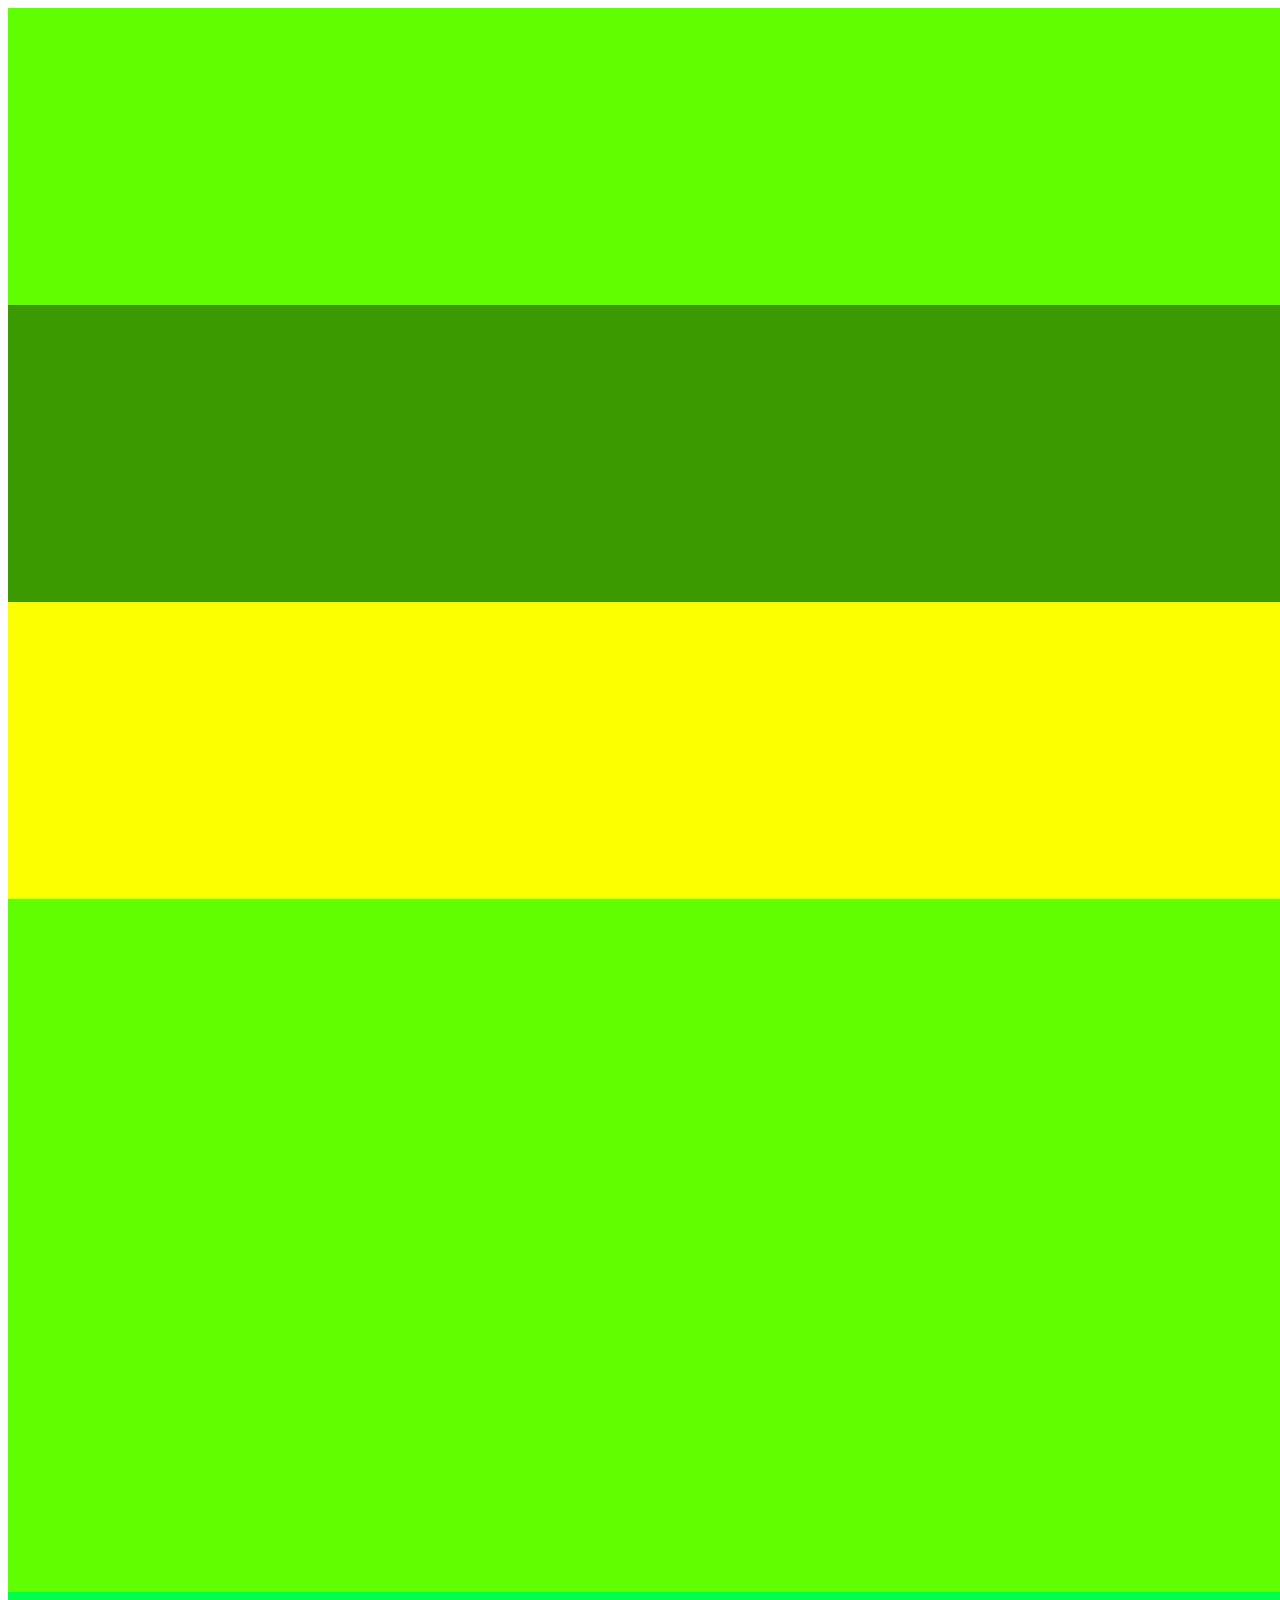
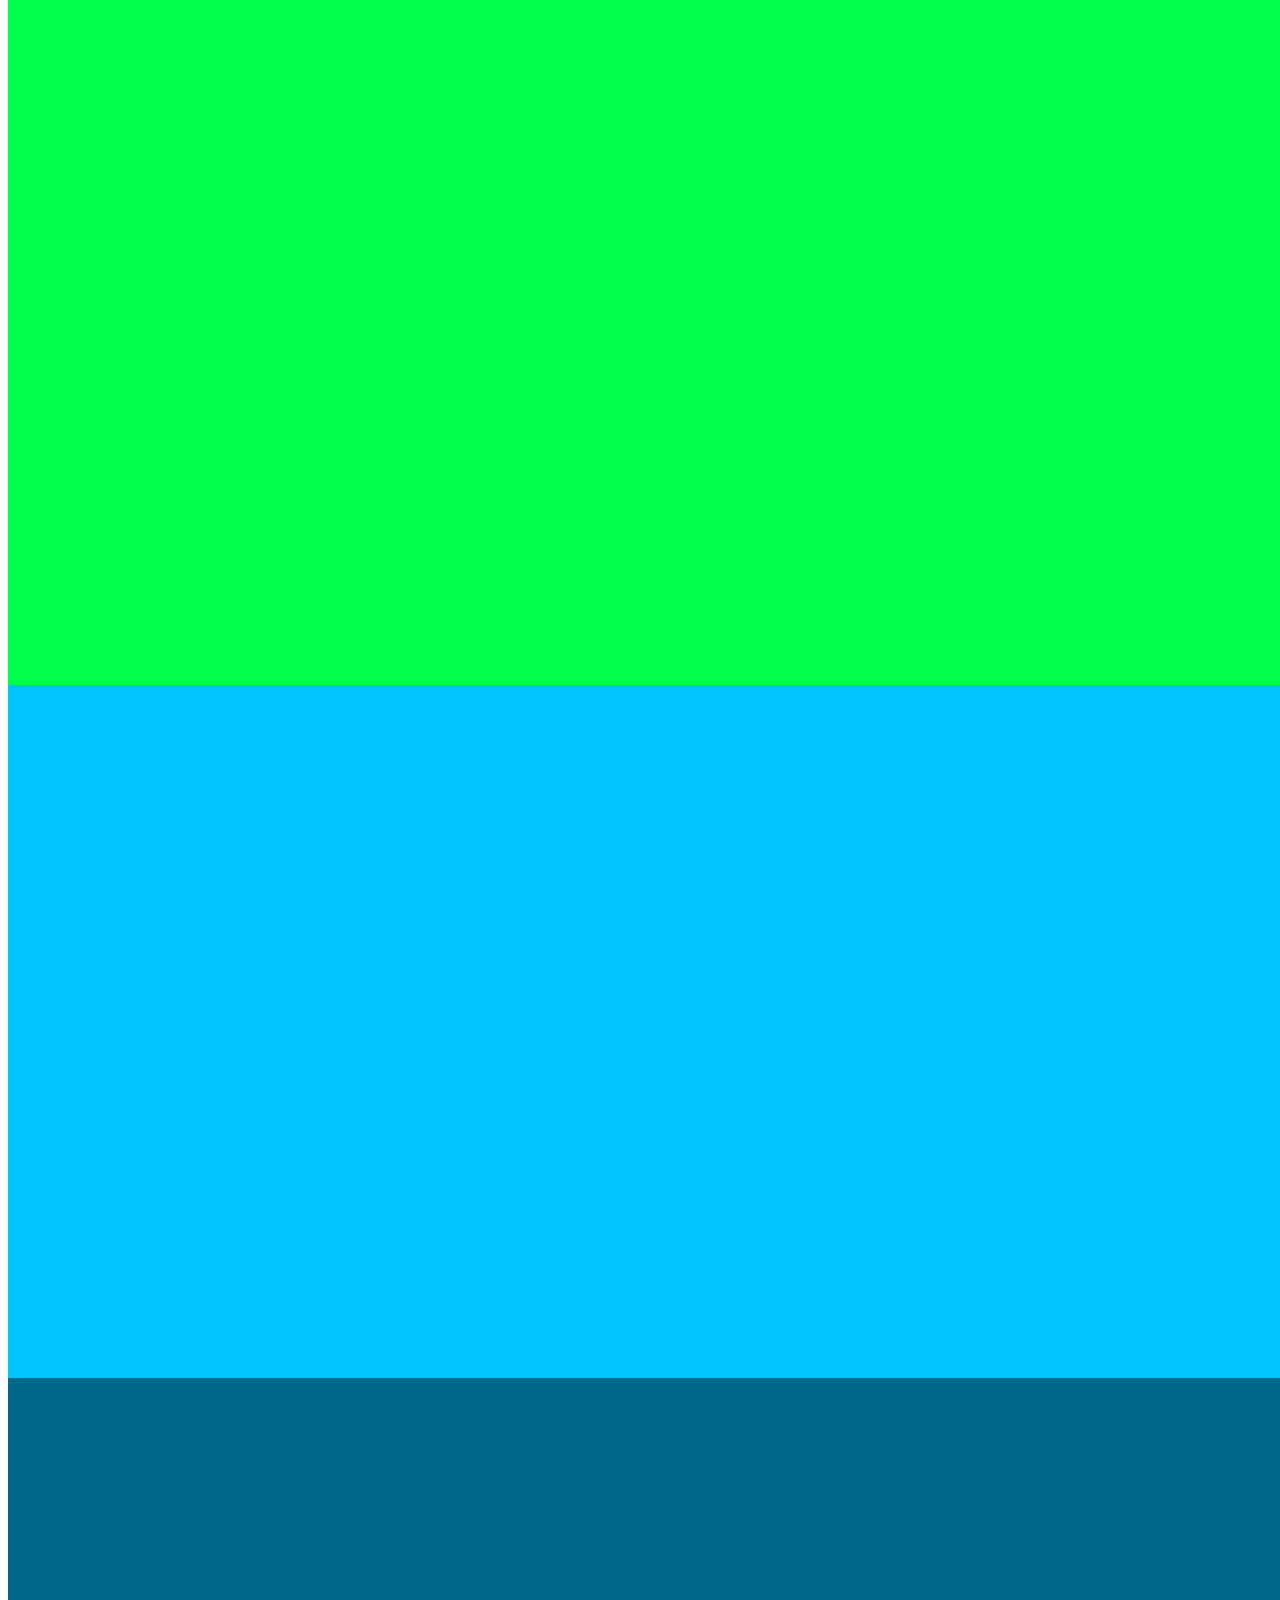
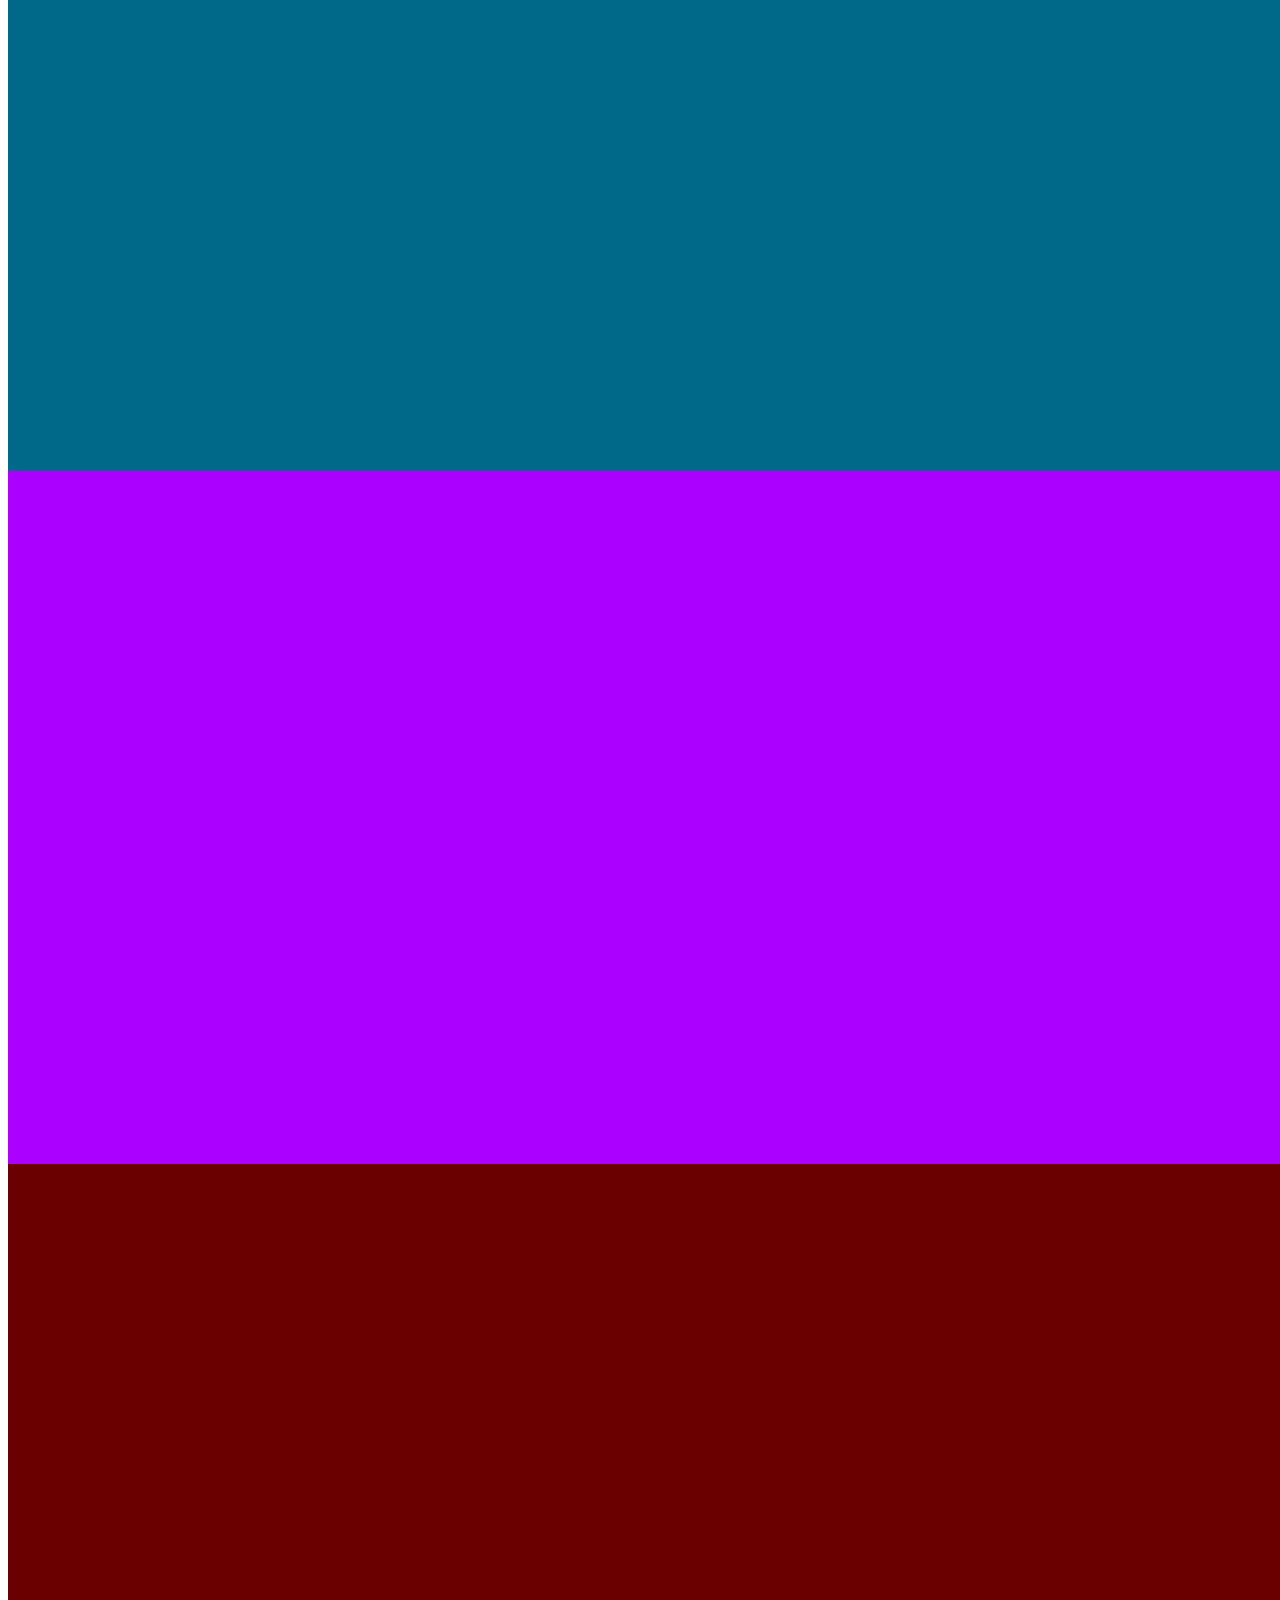
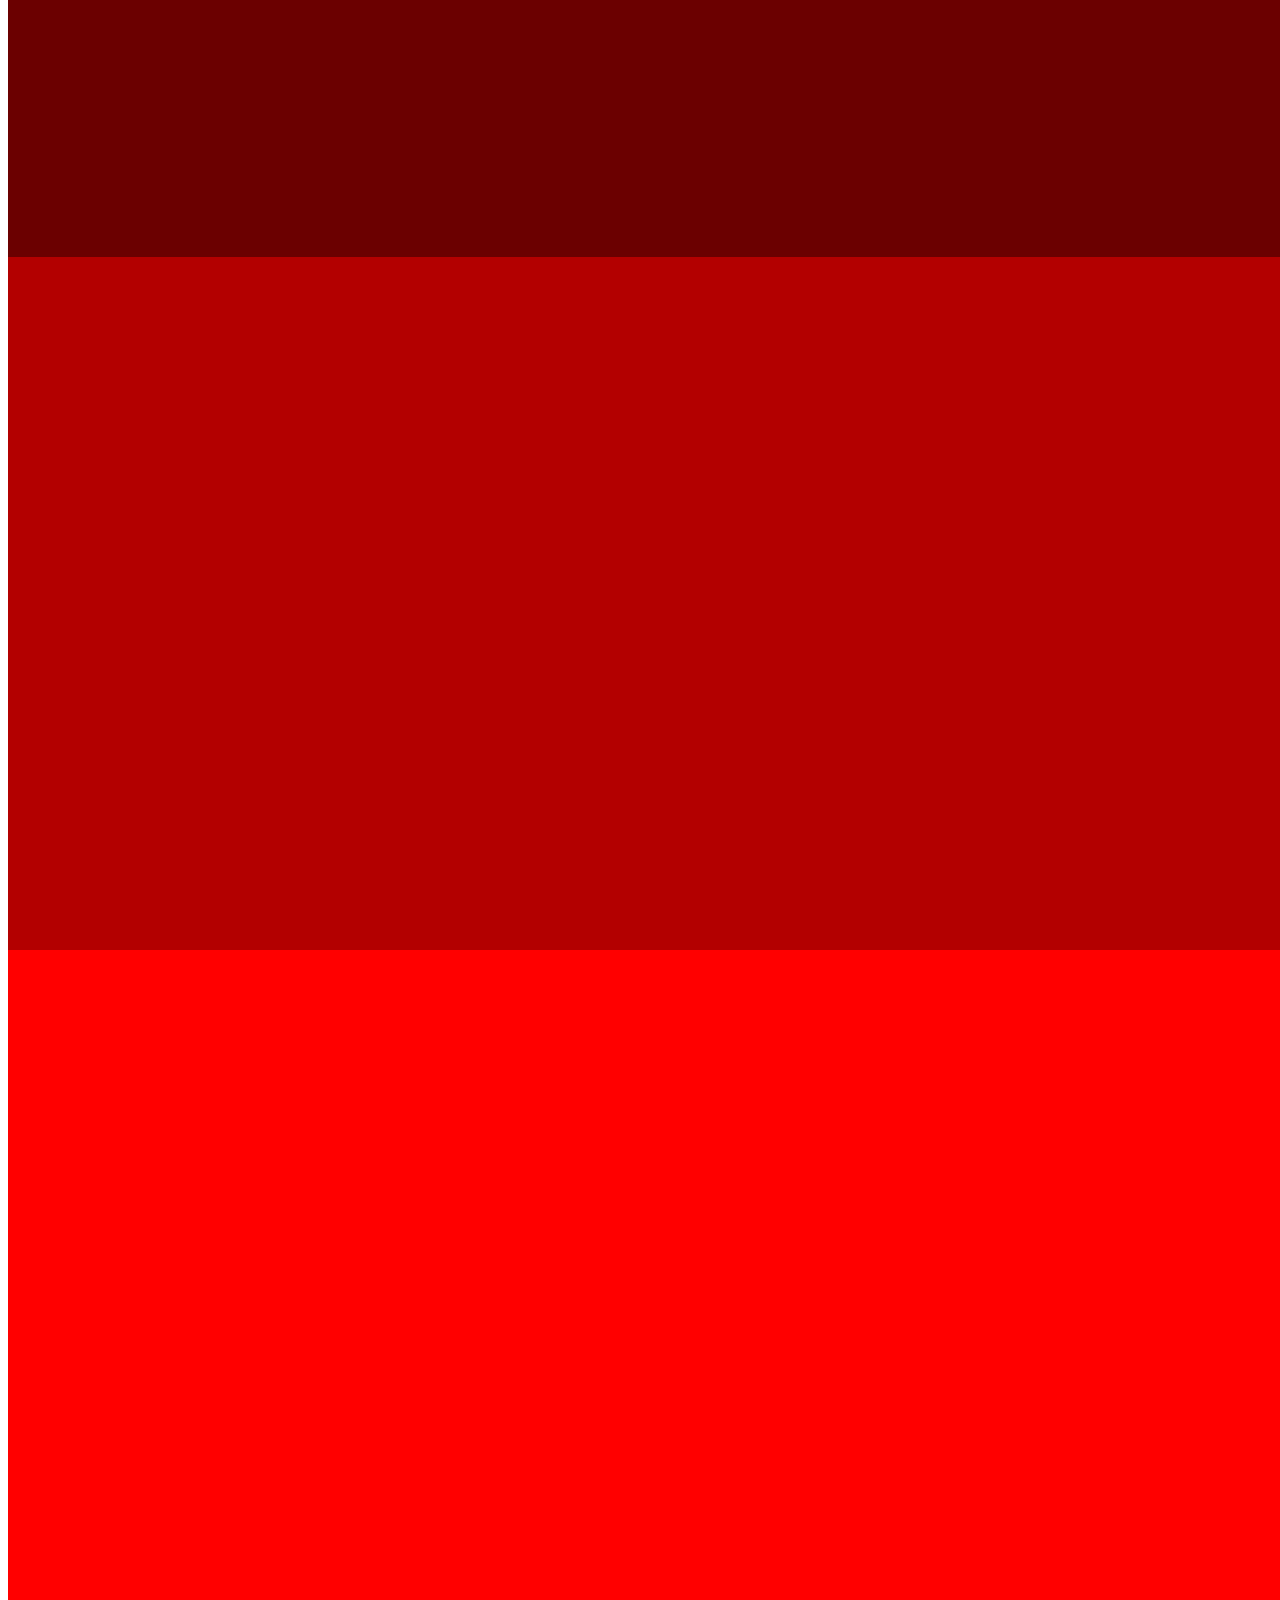
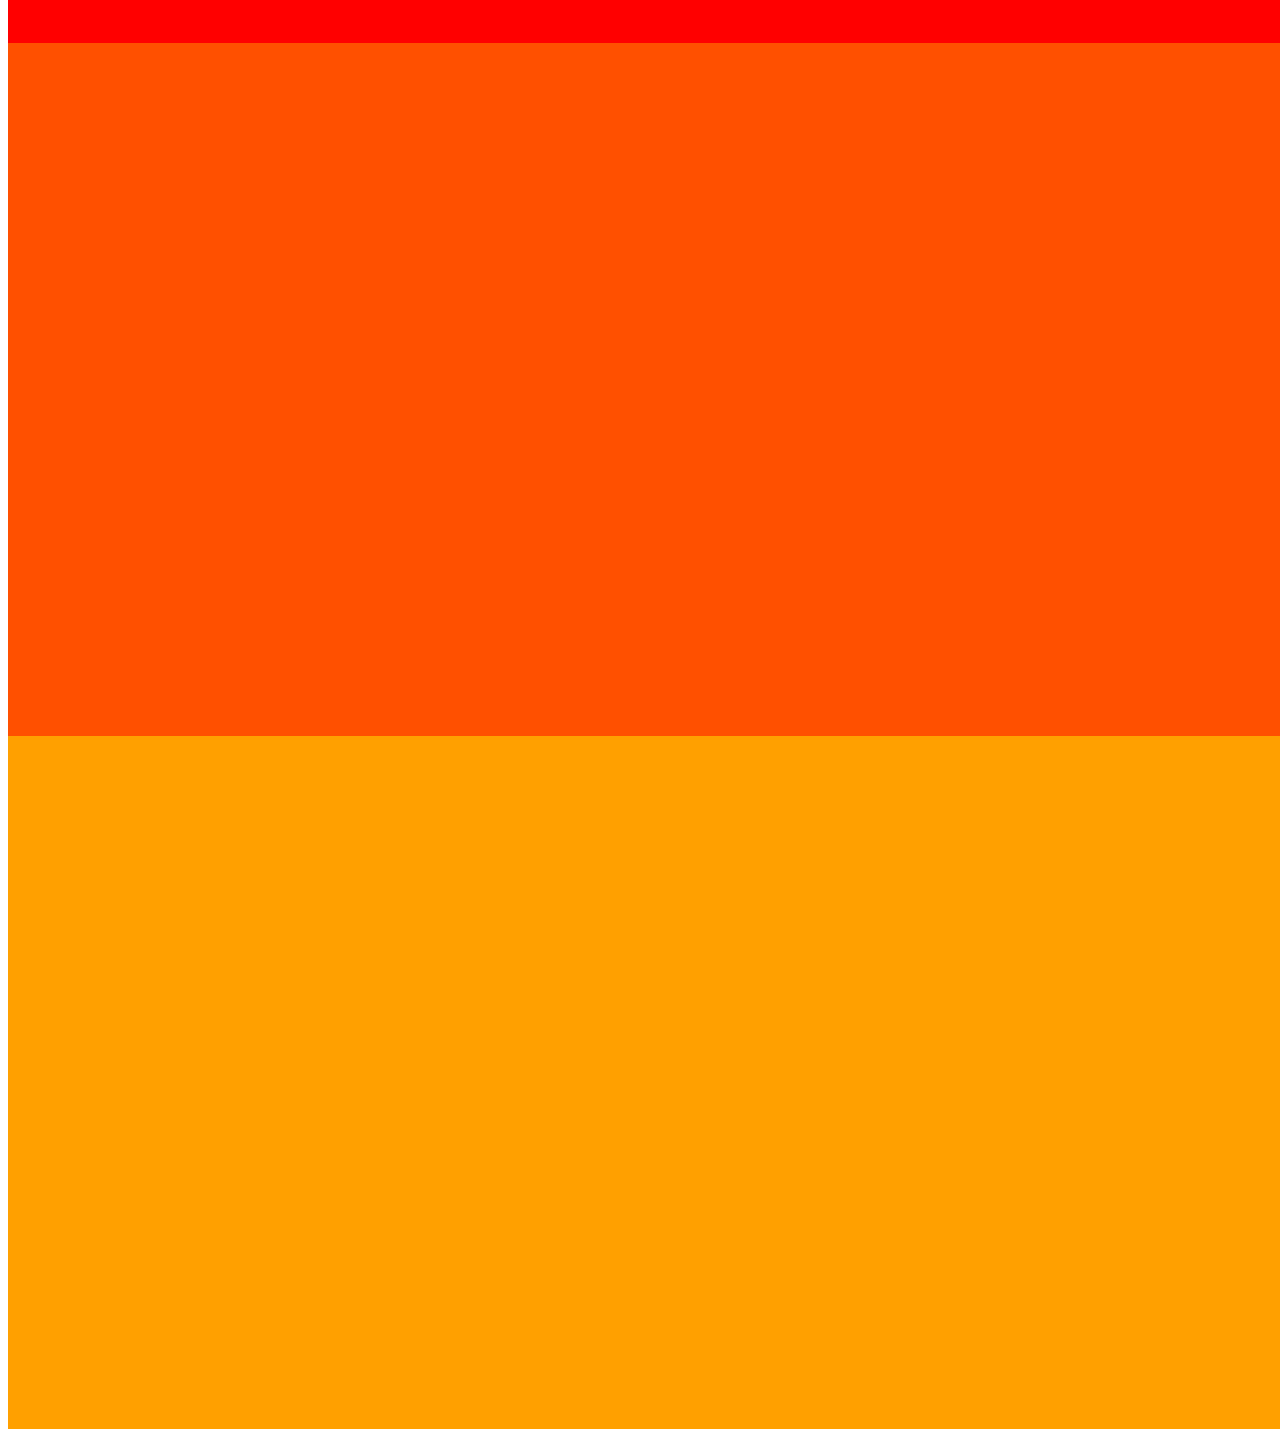
==== index.html @ 186846d0 "Update index.html" ====
<!DOCTYPE html>
<html lang="en">
	<head>
		<title>Inheritance and Cascade</title>
		<link rel="stylesheet" type="text/css" href="fontsA.css">
	</head>
	<body>
		<div class="box green"></div>
		<div class="box greenish"></div>
		<div class="box yellow"></div>
		<div class="box2 Dandelion"></div>
		<div class="box2 Dandelion2"></div>
		<div class="box2 blue"></div>
		<div class="box2 bluish"></div>
		<div class="box2 purple"></div>
		<div class="box2 scarlet"></div>
		<div class="box2 red"></div>
		<div class="box2 reddish"></div>
		<div class="box2 orange"></div>
		<div class="box2 bright"></div>
	</body>
	</html>
---- fontsA.css ----
/* What is "Inheritance" in CSS? What is the "Cascade" in CSS? */
body {
	width: 100vw;
	height: 100vh;
}

.box {
	min-height: 33%;
	min-width: 100%;
}

.green {
	background-color: #60FF00;
	display: block;
}

.greenish {
	background-color: #3A9A00;
	display: block;
}

.yellow {
	background-color: #FBFF00;
	display: block;
}

.box2 {
	min-height: 77%;
	min-width: 9.80%;
	
}

.Dandelion {
	background-color: #60FF00;
	display: block;
}

.Dandelion2 {
	background-color: #00FF4A;
	display: block;
}

.blue {
	background-color: #00C4FF;
	display: block;
}

.bluish {
	background-color: #006989;
	display: block;
}

.purple {
	background-color: #AB00FF;
	display: block;
}

.scarlet {
	background-color: #6B0000;
	display: block;
}

.red {
	background-color: #B30000;
	display: block;
}

.reddish {
	background-color: #FF0000;
	display: block;
}

.orange {
	background-color: #FF5000;
	display: block;
}

.bright {
	background-color: #FFA000;
	display: block;
}
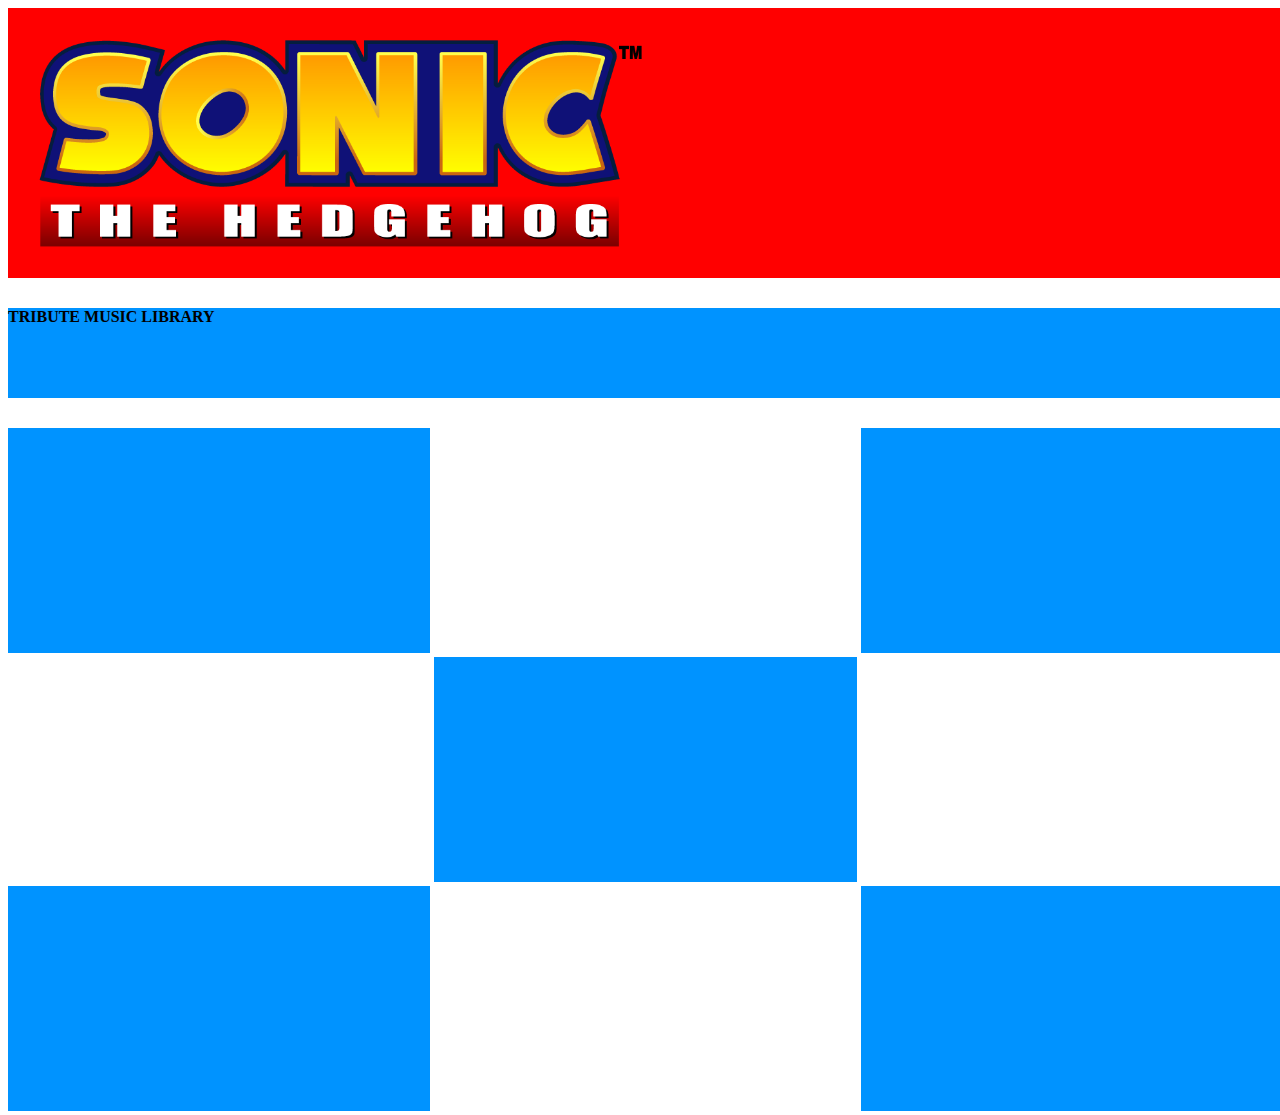
==== commit 03b4fde9: "Add files via upload" ====
--- a/index.html
+++ b/index.html
@@ -1,22 +1,33 @@
 <!DOCTYPE html>
-<html lang="en">
-	<head>
-		<title>Inheritance and Cascade</title>
-		<link rel="stylesheet" type="text/css" href="fontsA.css">
-	</head>
-	<body>
-		<div class="box green"></div>
-		<div class="box greenish"></div>
-		<div class="box yellow"></div>
-		<div class="box2 Dandelion"></div>
-		<div class="box2 Dandelion2"></div>
-		<div class="box2 blue"></div>
-		<div class="box2 bluish"></div>
-		<div class="box2 purple"></div>
-		<div class="box2 scarlet"></div>
-		<div class="box2 red"></div>
-		<div class="box2 reddish"></div>
-		<div class="box2 orange"></div>
-		<div class="box2 bright"></div>
-	</body>
-	</html>
+<html>
+<link rel="stylesheet" href="stylesheet.css">
+<body>
+<div class="box top">
+<img src="Sonic_Series_Logo.png">
+</div>
+<div class="box sub">
+<b>TRIBUTE MUSIC LIBRARY</b>
+</div>
+<div class="container monitor">
+<div class="box2 classic">
+</div>
+<div class="box3 blank">
+</div>
+<div class="box2 dreamcast">
+</a>
+</div>
+<div class="box3 blank2">
+</div>
+<div class="box2 modern">
+</div>
+<div class="box3 blank3">
+</div>
+<div class="box2 downfall">
+</div>
+<div class="box3 blank4">
+</div>
+<div class="box2 Reclamation">
+</div>
+</div>
+</body>
+</html>--- a/stylesheet.css
+++ b/stylesheet.css
@@ -0,0 +1,47 @@
+body {
+	height: 100vh;
+	width: 100vw;
+	display: flex;
+	flex-wrap: wrap;
+}
+
+img {
+	max-height: 100%;
+	max-width: 100%;
+}
+
+.top {
+	height: 30%;
+	width: 100%;
+	background-color: #FF0000;
+}
+
+.sub {
+	height: 10%;
+	width: 100%;
+	background-color: #0093FF;
+}
+
+.container {
+	height: 50vh;
+	width: 100vw;
+}
+
+.box2 {
+	min-height: 50%;
+	min-width: 33%;
+	display: inline-block;
+	background-color: #0093FF;
+}
+
+.box3 {
+	min-height: 50%;
+	min-width: 33%;
+	display: inline-block;
+	background-color: #FFFFFF;
+}
+
+.select {
+	height: 10%;
+	width: 100%;
+}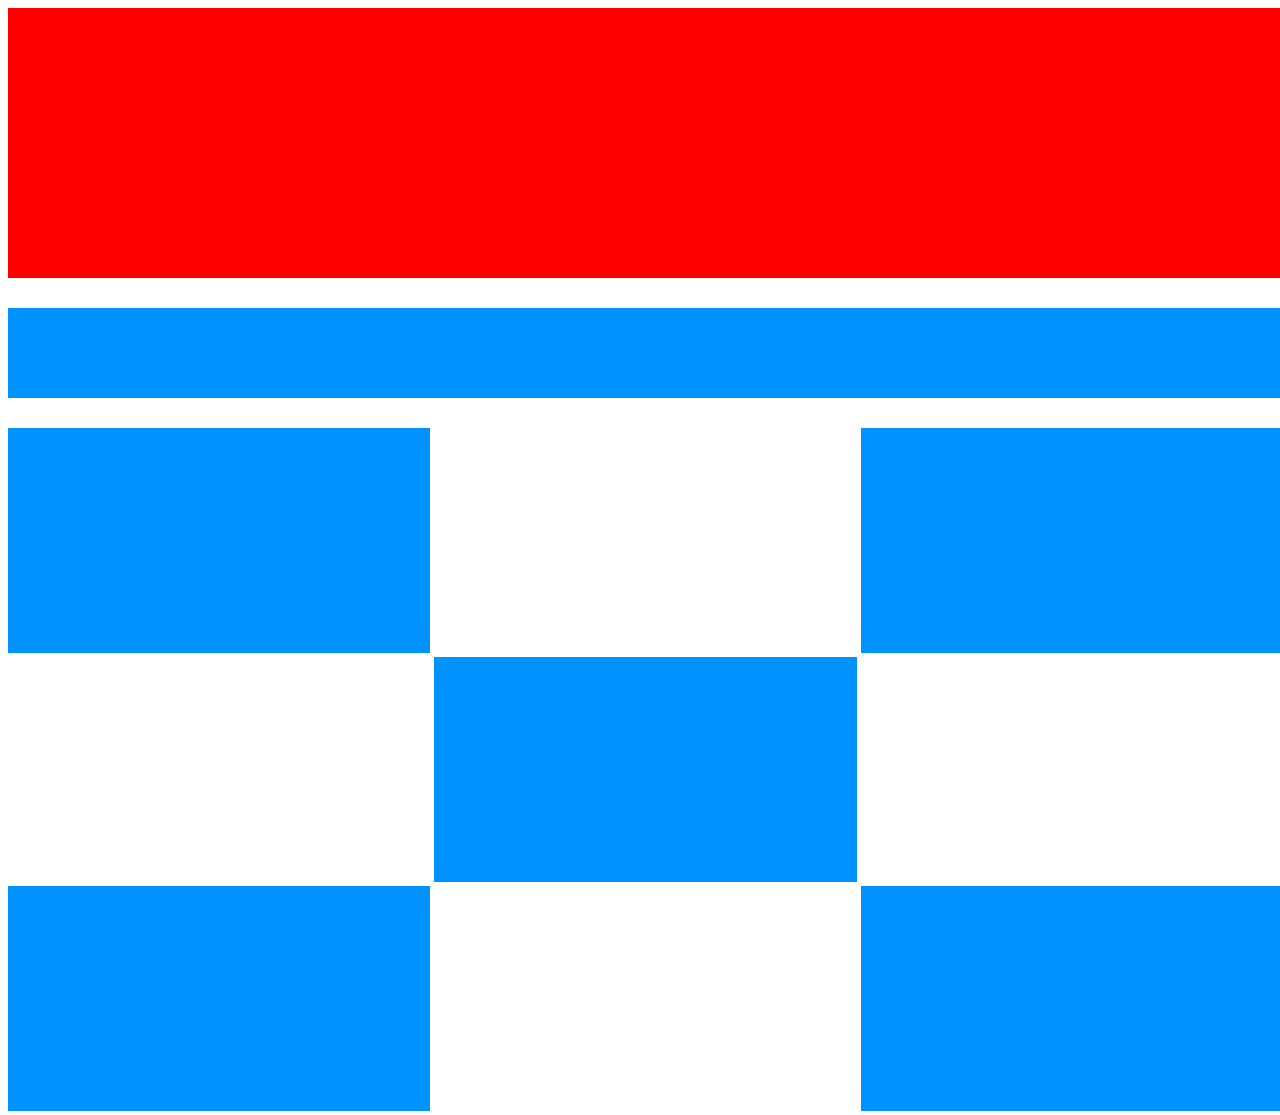
==== commit f262bf43: "Add files via upload" ====
--- a/index.html
+++ b/index.html
@@ -3,10 +3,8 @@
 <link rel="stylesheet" href="stylesheet.css">
 <body>
 <div class="box top">
-<img src="Sonic_Series_Logo.png">
 </div>
 <div class="box sub">
-<b>TRIBUTE MUSIC LIBRARY</b>
 </div>
 <div class="container monitor">
 <div class="box2 classic">
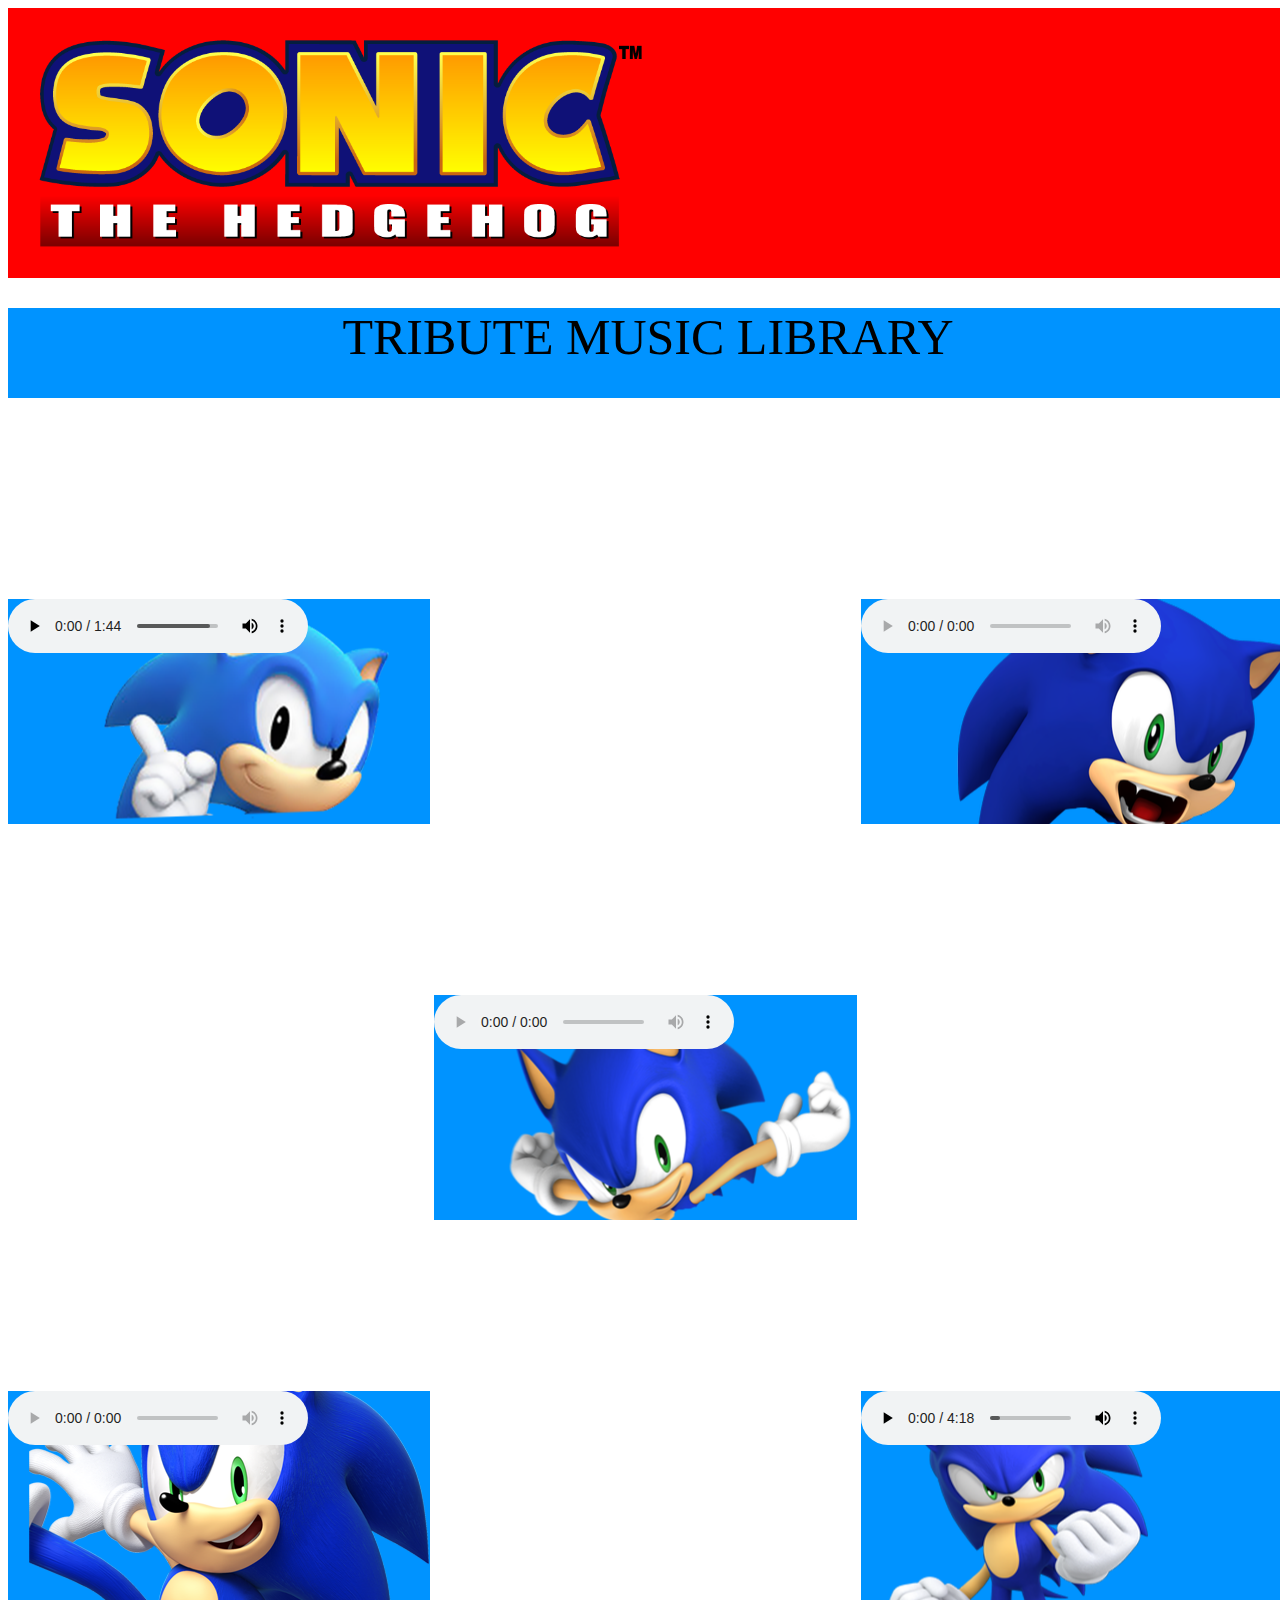
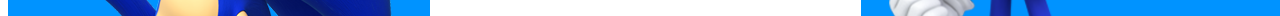
==== commit e942781f: "Add files via upload" ====
--- a/index.html
+++ b/index.html
@@ -1,31 +1,47 @@
 <!DOCTYPE html>
-<html>
-<link rel="stylesheet" href="stylesheet.css">
-<body>
-<div class="box top">
-</div>
-<div class="box sub">
-</div>
-<div class="container monitor">
-<div class="box2 classic">
-</div>
-<div class="box3 blank">
-</div>
-<div class="box2 dreamcast">
-</a>
-</div>
-<div class="box3 blank2">
-</div>
-<div class="box2 modern">
-</div>
-<div class="box3 blank3">
-</div>
-<div class="box2 downfall">
-</div>
-<div class="box3 blank4">
-</div>
-<div class="box2 Reclamation">
-</div>
-</div>
-</body>
-</html>+	<html>
+	<link rel="stylesheet" href="stylesheet.css">
+	<body>
+	<div class="box top">
+	<img src="Sonic_Series_Logo.png">
+	</div>
+	<div class="box sub">
+	<text>
+	<center>
+	TRIBUTE MUSIC LIBRARY
+	</center>
+	</text>
+	</div>
+	<div class="container monitor">
+	<div class="box2 classic">
+	<audio controls>
+		<source src="Green_Hill_Zone.mp3" type="audio/MP3">
+	</div>
+	<div class="box3 blank">
+	</div>
+	<div class="box2 dreamcast">
+	<audio controls>
+		<source src="Open_Your_Heart.mp3" type="audio/mp3">
+	</a>
+	</div>
+	<div class="box3 blank2">
+	</div>
+	<div class="box2 modern">
+	<audio controls>
+		<source src="His_World.mp3" type="audio/MP3">
+	</div>
+	<div class="box3 blank3">
+	</div>
+	<div class="box2 downfall">
+	<audio controls>
+		<source src="wonder_world.mp3" type="audio/MP3">
+	</div>
+	<div class="box3 blank4">
+	</div>
+	<div class="box2 Reclamation">
+	<audio controls>
+		<source src="Fist_Bump.oga" type="audio/ogg">
+	</div>
+	</div>
+	</body>
+	</html>--- a/stylesheet.css
+++ b/stylesheet.css
@@ -3,6 +3,12 @@
 	width: 100vw;
 	display: flex;
 	flex-wrap: wrap;
+}
+
+text {
+	font-family: "Verdana";
+	font-size: 50px;
+	
 }
 
 img {
@@ -34,6 +40,31 @@
 	background-color: #0093FF;
 }
 
+.classic {
+	background-image: url("Classic_Sonic2.png");
+	background-position: center;
+	}
+
+.dreamcast {
+background-image: url("Dreamcast_Sonic2.png");
+background-position: center;
+}
+
+.modern {
+	background-image: url("Modern_Sonic.png");
+background-position: center;
+}
+
+.downfall {
+	background-image: url("Downfall_Sonic.png");
+background-position: center;
+}
+	
+.Reclamation {
+	background-image: url("Reclamation_Sonic.png");
+background-position: center;
+}
+	
 .box3 {
 	min-height: 50%;
 	min-width: 33%;
@@ -44,4 +75,9 @@
 .select {
 	height: 10%;
 	width: 100%;
-}+}
+
+@media screen and (max-width: 800px) {
+	.box2 {
+	min-width: 100%;
+	}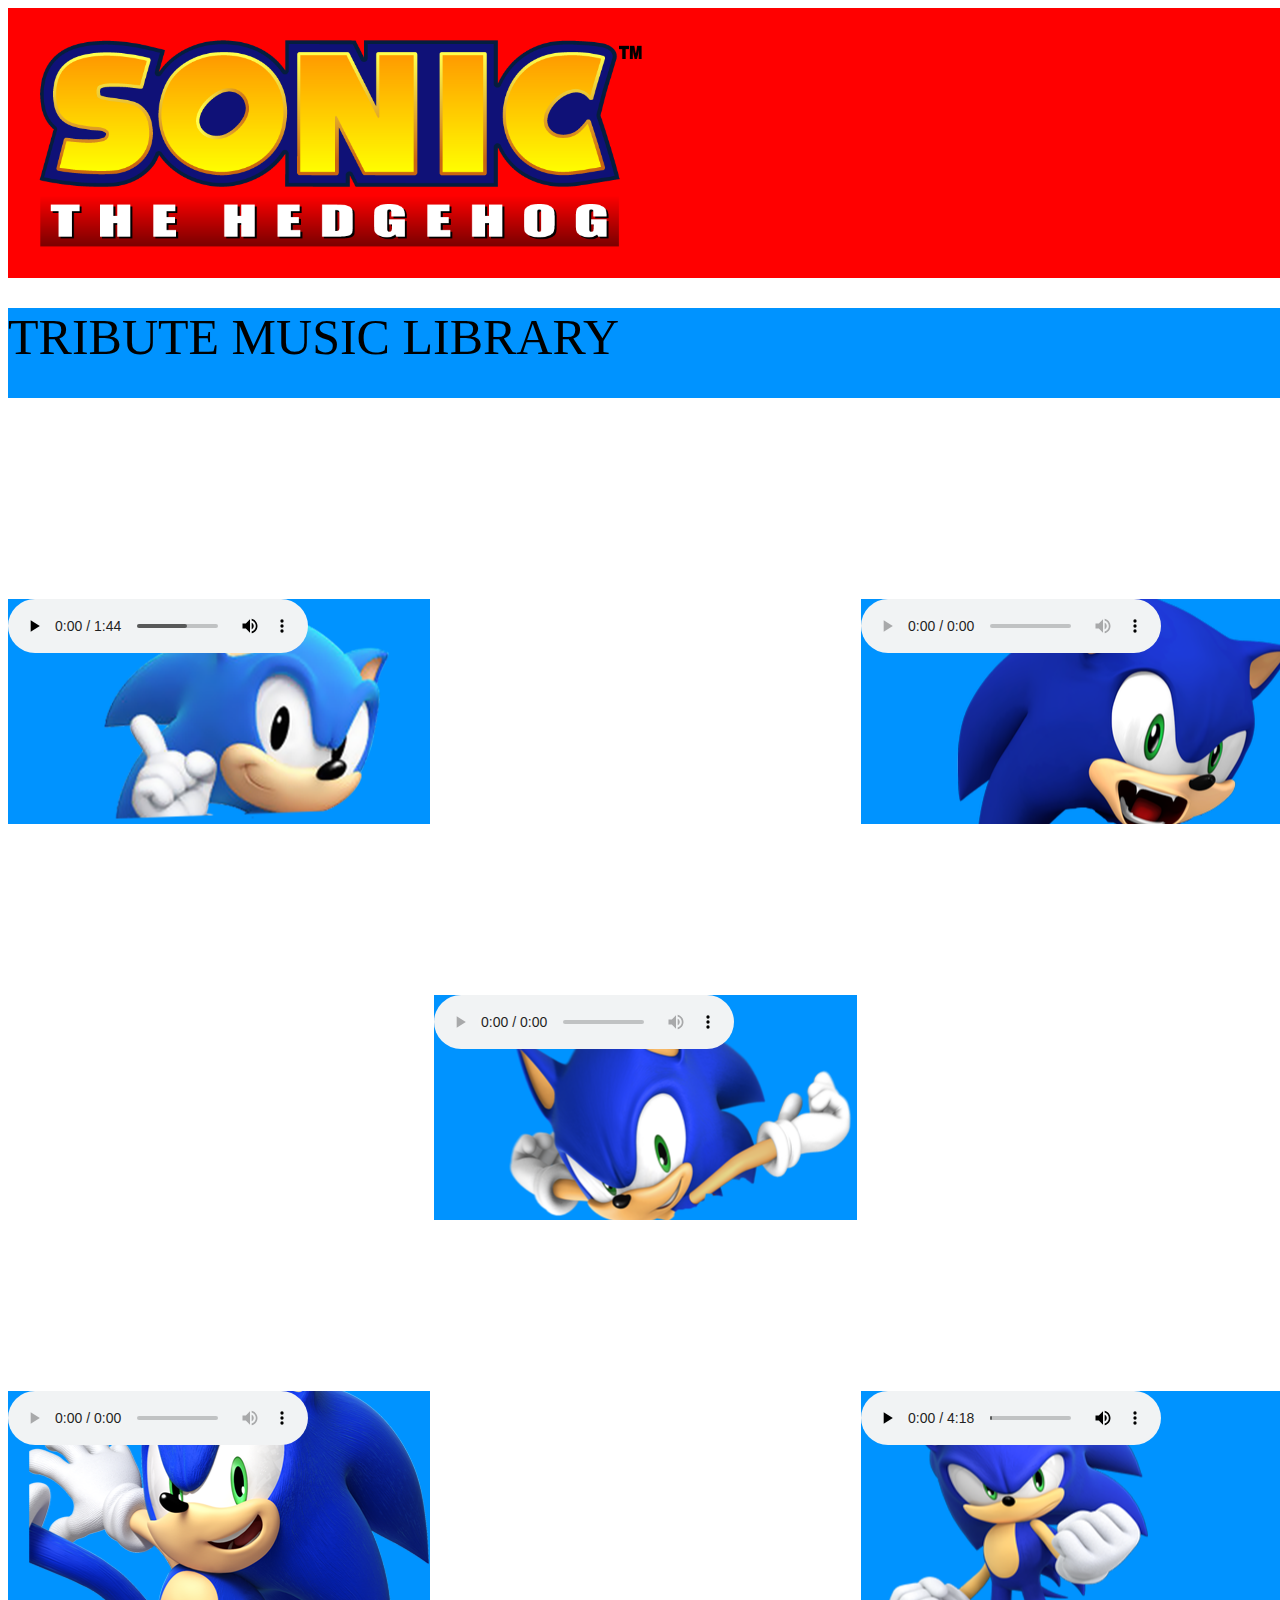
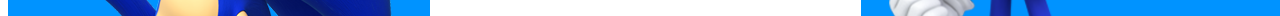
==== commit c16c625b: "Add files via upload" ====
--- a/index.html
+++ b/index.html
@@ -4,10 +4,10 @@
 	<body>
 	<div class="box top">
 	<img src="Sonic_Series_Logo.png">
+	</center>
 	</div>
 	<div class="box sub">
 	<text>
-	<center>
 	TRIBUTE MUSIC LIBRARY
 	</center>
 	</text>
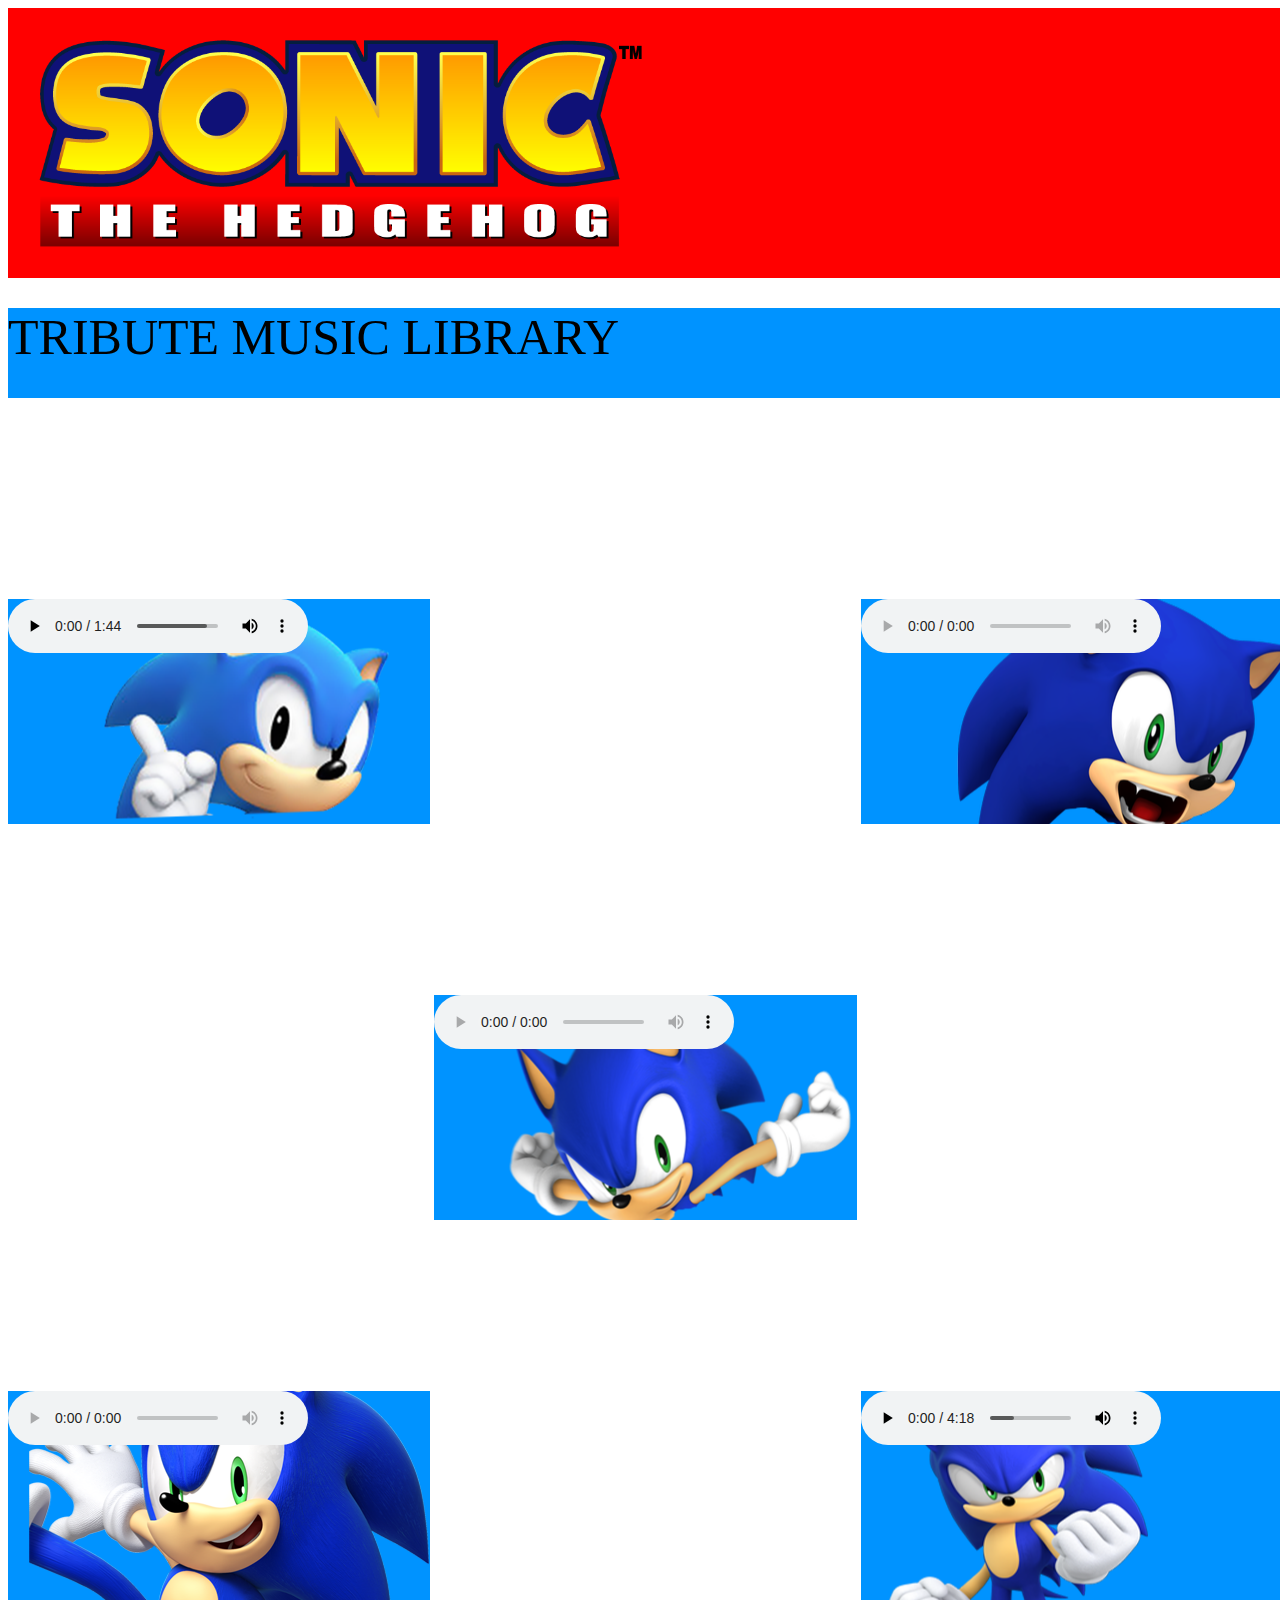
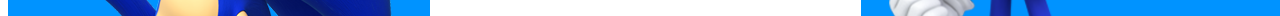
==== commit 4d659092: "Add files via upload" ====
--- a/index.html
+++ b/index.html
@@ -34,7 +34,7 @@
 	</div>
 	<div class="box2 downfall">
 	<audio controls>
-		<source src="wonder_world.mp3" type="audio/MP3">
+		<source src="Wonder_World.mp3" type="audio/MP3">
 	</div>
 	<div class="box3 blank4">
 	</div>
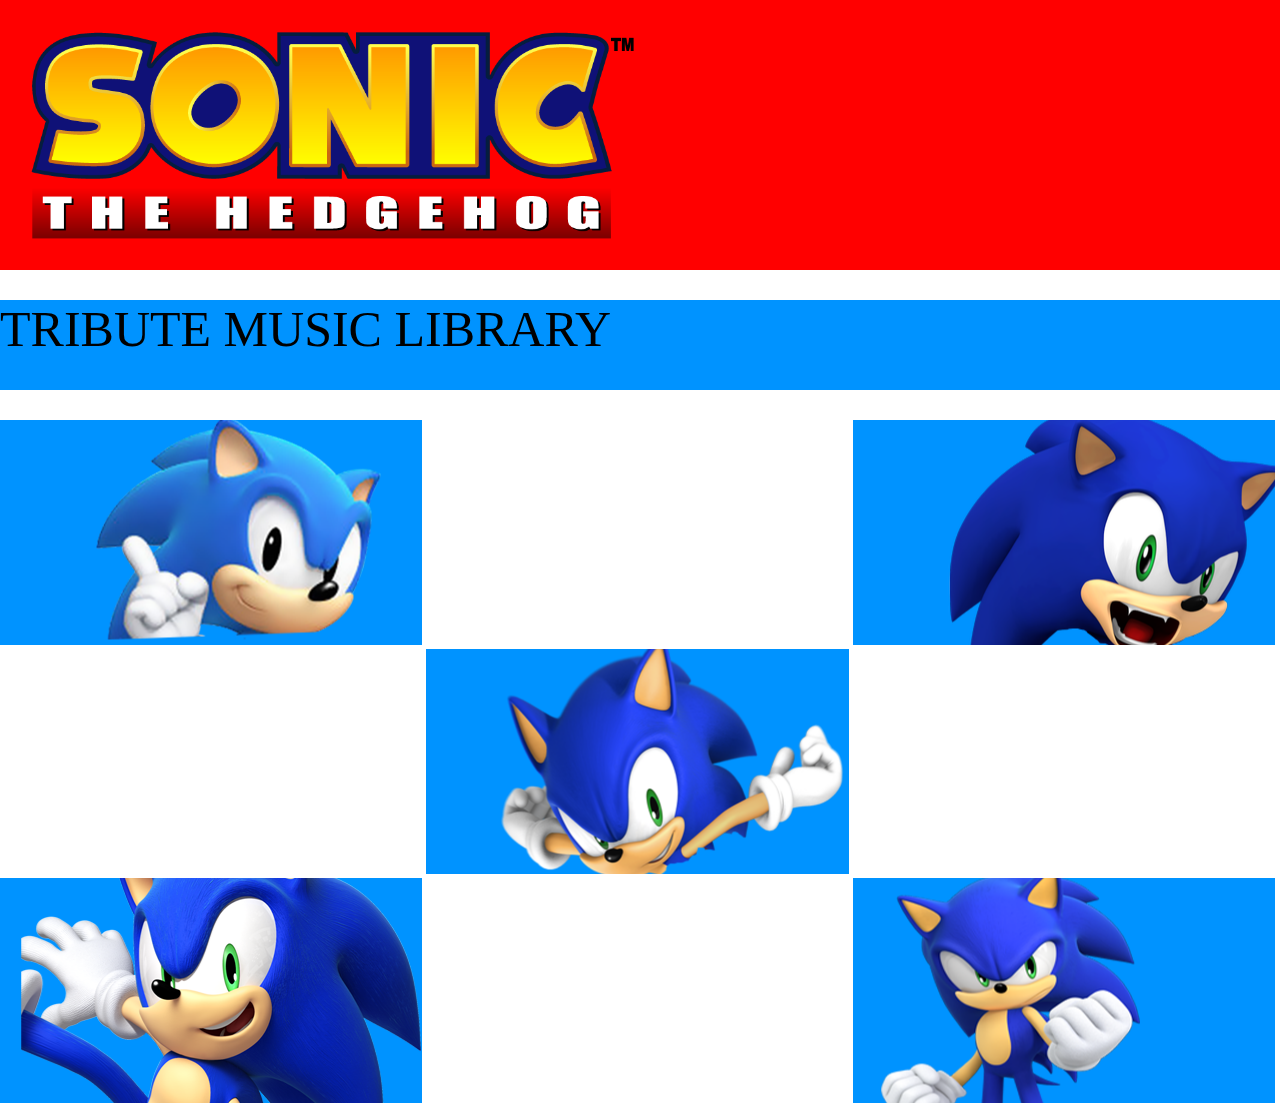
==== commit 7ecdf26b: "Add files via upload" ====
--- a/index.html
+++ b/index.html
@@ -1,6 +1,11 @@
 <!DOCTYPE html>
 	<html>
 	<link rel="stylesheet" href="stylesheet.css">
+	<script src="script.js"></script>
+	<head>
+	<link href="Sonic.png" rel="icon" type="image/x-icon"/>
+	<title>Sonic the Hedgehog Tribute Music Library</title>
+	</head>
 	<body>
 	<div class="box top">
 	<img src="Sonic_Series_Logo.png">
@@ -13,34 +18,28 @@
 	</text>
 	</div>
 	<div class="container monitor">
-	<div class="box2 classic">
-	<audio controls>
-		<source src="Green_Hill_Zone.mp3" type="audio/MP3">
+	<div class="box2 classic" onclick="playMidi(this)"/>
+	<audio src="Green_Hill_Zone.mp3" type="audio/mp3" id="MIDI"></audio>
 	</div>
 	<div class="box3 blank">
 	</div>
-	<div class="box2 dreamcast">
-	<audio controls>
-		<source src="Open_Your_Heart.mp3" type="audio/mp3">
-	</a>
+	<div class="box2 dreamcast" onclick="playChaos(this)"/>
+	<audio src="Open_Your_Heart.mp3" type="audio/mp3" id="Chaos"></audio>
 	</div>
 	<div class="box3 blank2">
 	</div>
-	<div class="box2 modern">
-	<audio controls>
-		<source src="His_World.mp3" type="audio/MP3">
+	<div class="box2 modern" onclick="playSolaris(this)">
+	<audio src="His_World.mp3" type="audio/mp3" id="Solaris"></audio>
 	</div>
 	<div class="box3 blank3">
 	</div>
-	<div class="box2 downfall">
-	<audio controls>
-		<source src="Wonder_World.mp3" type="audio/MP3">
+	<div class="box2 downfall" onclick="playZeti(this)">
+		<audio src="Wonder_World.mp3" type="audio/mp3" id="Zeti"></audio>
 	</div>
 	<div class="box3 blank4">
 	</div>
-	<div class="box2 Reclamation">
-	<audio controls>
-		<source src="Fist_Bump.oga" type="audio/ogg">
+	<div class="box2 Reclamation" onclick="playInfinite(this)">
+	<audio src="Fist_Bump.oga" type="audio/ogg" id="Infinite"></audio>
 	</div>
 	</div>
 	</body>
--- a/stylesheet.css
+++ b/stylesheet.css
@@ -3,12 +3,15 @@
 	width: 100vw;
 	display: flex;
 	flex-wrap: wrap;
+	margin:0;
+	background-repeat: no-repeat;
+	background-size: cover;
+	background-position: center bottom;
 }
 
 text {
 	font-family: "Verdana";
 	font-size: 50px;
-	
 }
 
 img {
@@ -64,12 +67,12 @@
 	background-image: url("Reclamation_Sonic.png");
 background-position: center;
 }
-	
+
 .box3 {
 	min-height: 50%;
 	min-width: 33%;
 	display: inline-block;
-	background-color: #FFFFFF;
+	background-color: rgba(0, 0, 0, 0);
 }
 
 .select {
@@ -77,7 +80,7 @@
 	width: 100%;
 }
 
-@media screen and (max-width: 800px) {
+@media screen and (max-width: 950px) {
 	.box2 {
 	min-width: 100%;
 	}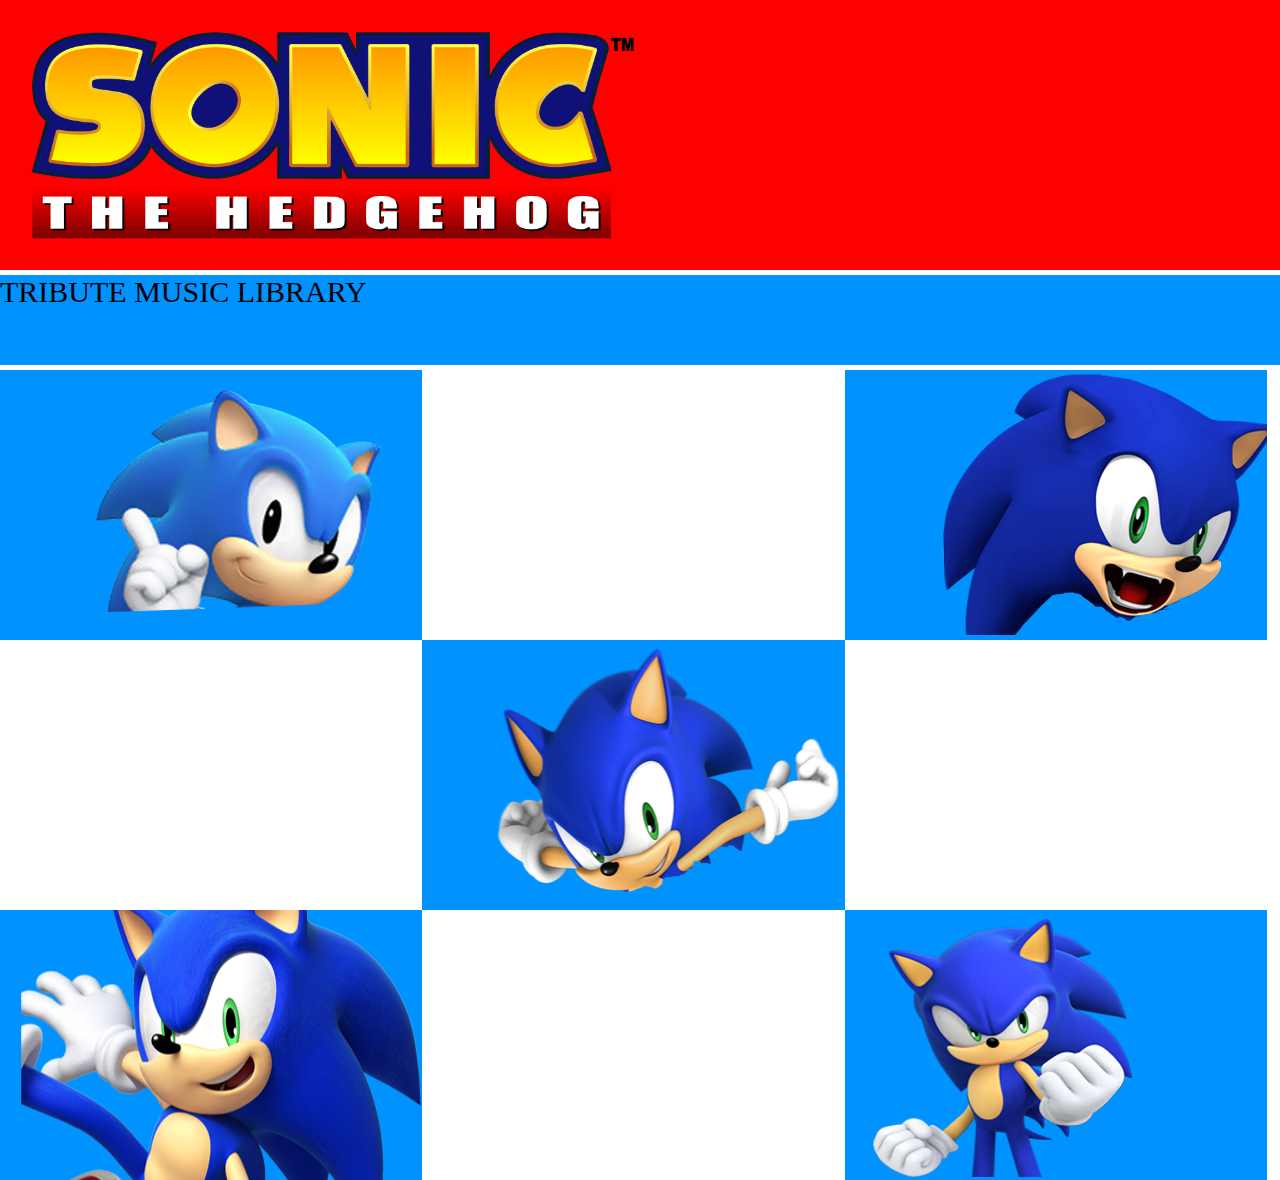
==== commit 890c757c: "Add files via upload" ====
--- a/index.html
+++ b/index.html
@@ -9,15 +9,12 @@
 	<body>
 	<div class="box top">
 	<img src="Sonic_Series_Logo.png">
-	</center>
 	</div>
 	<div class="box sub">
 	<text>
 	TRIBUTE MUSIC LIBRARY
-	</center>
 	</text>
 	</div>
-	<div class="container monitor">
 	<div class="box2 classic" onclick="playMidi(this)"/>
 	<audio src="Green_Hill_Zone.mp3" type="audio/mp3" id="MIDI"></audio>
 	</div>
@@ -43,4 +40,5 @@
 	</div>
 	</div>
 	</body>
-	</html>+	</html>
+	<!-- Koby Wu assisted me with matching audio files between HTML and Javascript, and the HTML audio files were provided by w3schools.com (https://www.w3schools.com/html/html5_audio.asp). It plays the file that the URL put in the "audio src" belongs to, in the MATCHING format of the file type that is put in the "type", and is played in Javascript using the Id that is put, promptly, in the "Id" section. My ability to comment in HTML was also provided by HTML.com (https://html.com/tags/comment-tag/). -> )--- a/stylesheet.css
+++ b/stylesheet.css
@@ -11,7 +11,7 @@
 
 text {
 	font-family: "Verdana";
-	font-size: 50px;
+	font-size: 30px; 
 }
 
 img {
@@ -23,23 +23,21 @@
 	height: 30%;
 	width: 100%;
 	background-color: #FF0000;
+	margin-bottom: 5px;
 }
 
 .sub {
 	height: 10%;
 	width: 100%;
 	background-color: #0093FF;
+	margin-bottom: 5px;
 }
 
-.container {
-	height: 50vh;
-	width: 100vw;
-}
 
 .box2 {
-	min-height: 50%;
+	min-height: 30%;
 	min-width: 33%;
-	display: inline-block;
+	display: flex;
 	background-color: #0093FF;
 }
 
@@ -69,9 +67,9 @@
 }
 
 .box3 {
-	min-height: 50%;
+	min-height: 30%;
 	min-width: 33%;
-	display: inline-block;
+	display: flex;
 	background-color: rgba(0, 0, 0, 0);
 }
 
@@ -79,8 +77,8 @@
 	height: 10%;
 	width: 100%;
 }
-
+/* My ability to comment was granted by CSS-TRICKS.com (https://css-tricks.com/snippets/css/comments-in-css/). The background image codes were provided by (I think) w3schools.com (https://www.w3schools.com/cssref/pr_background-image.asp), and simply change the background images or colors of the div to the file's URL or the color value, respectively, that you specify within either "background-image" or "background-color", respectively. I also was reminded of the media query code by (I think) w3schools.com (https://www.w3schools.com/css/css_rwd_mediaqueries.asp), and the codes change the page when the browser size rises above (in the case of mid-width/mid-height) or drops below (in the case of max-width/max-height) the specified pixel amount, according to the code underneath the media query.*/
 @media screen and (max-width: 950px) {
 	.box2 {
 	min-width: 100%;
-	}+	}
